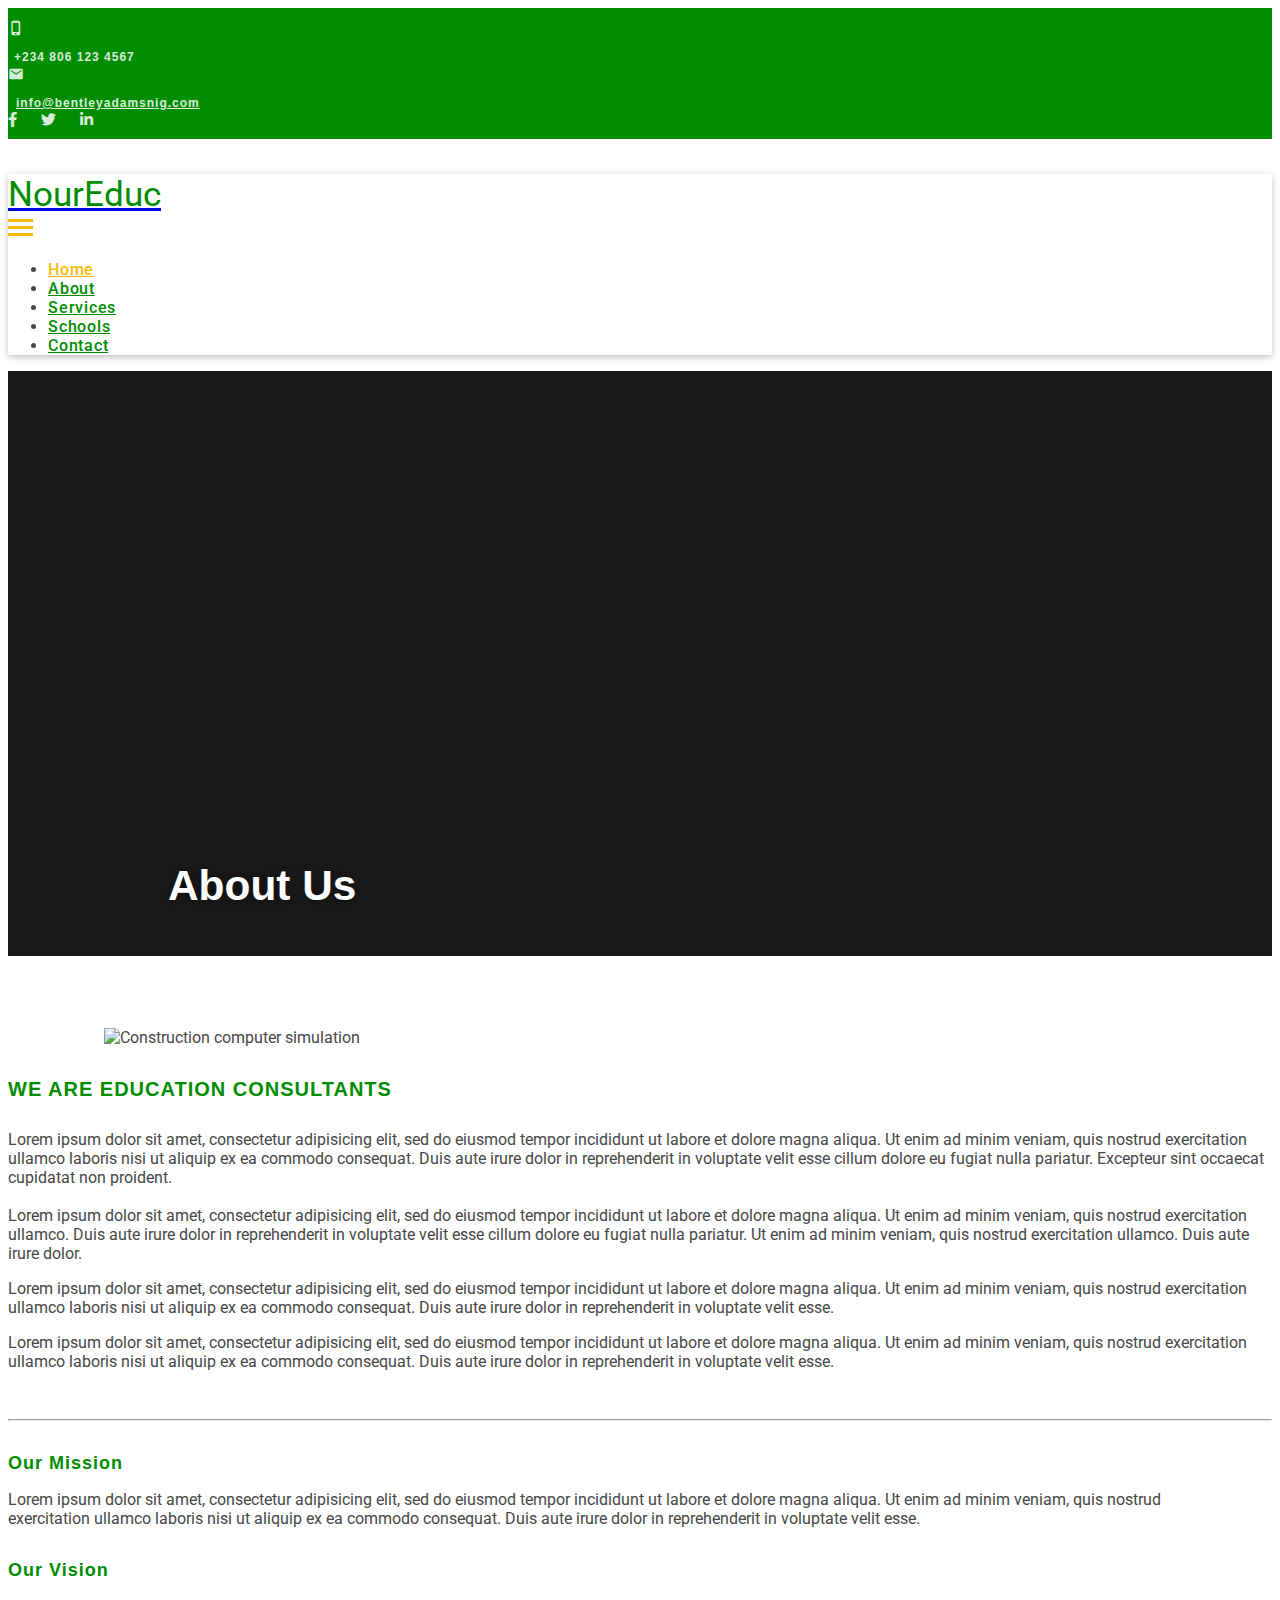
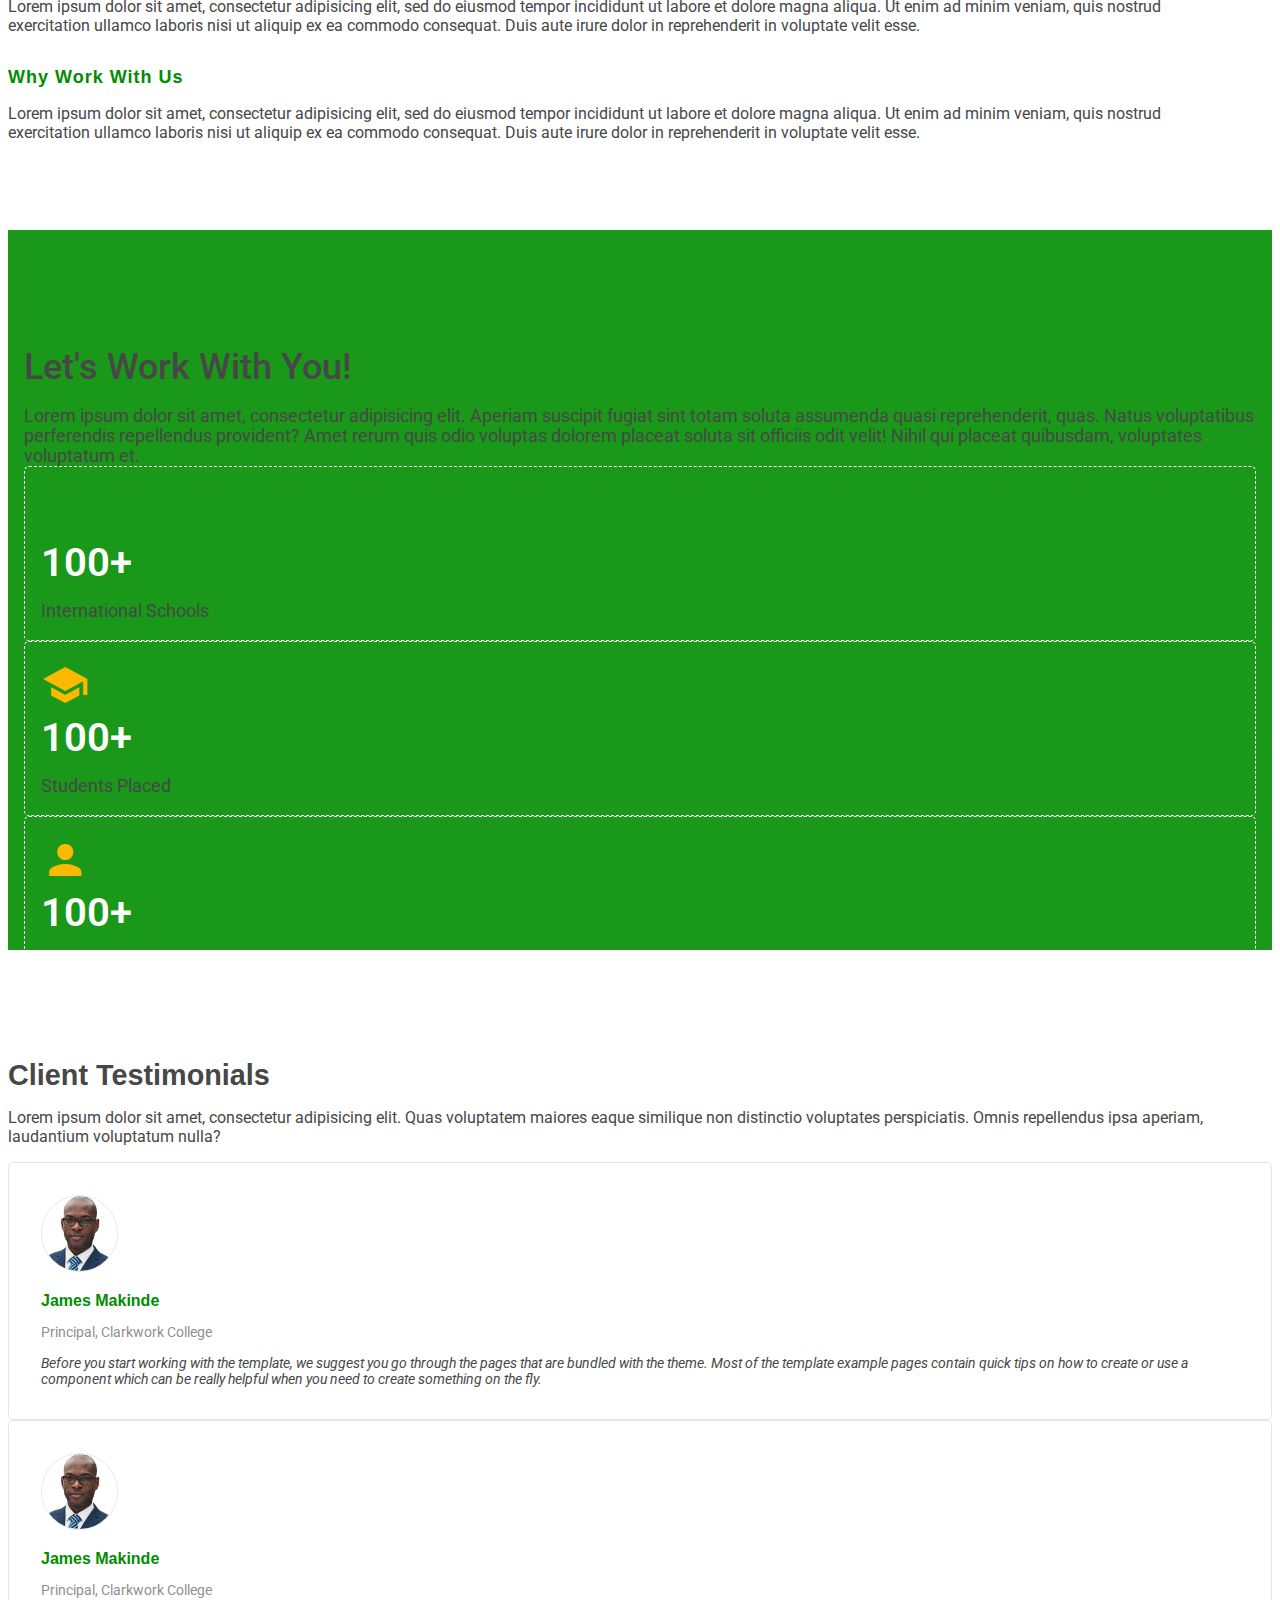
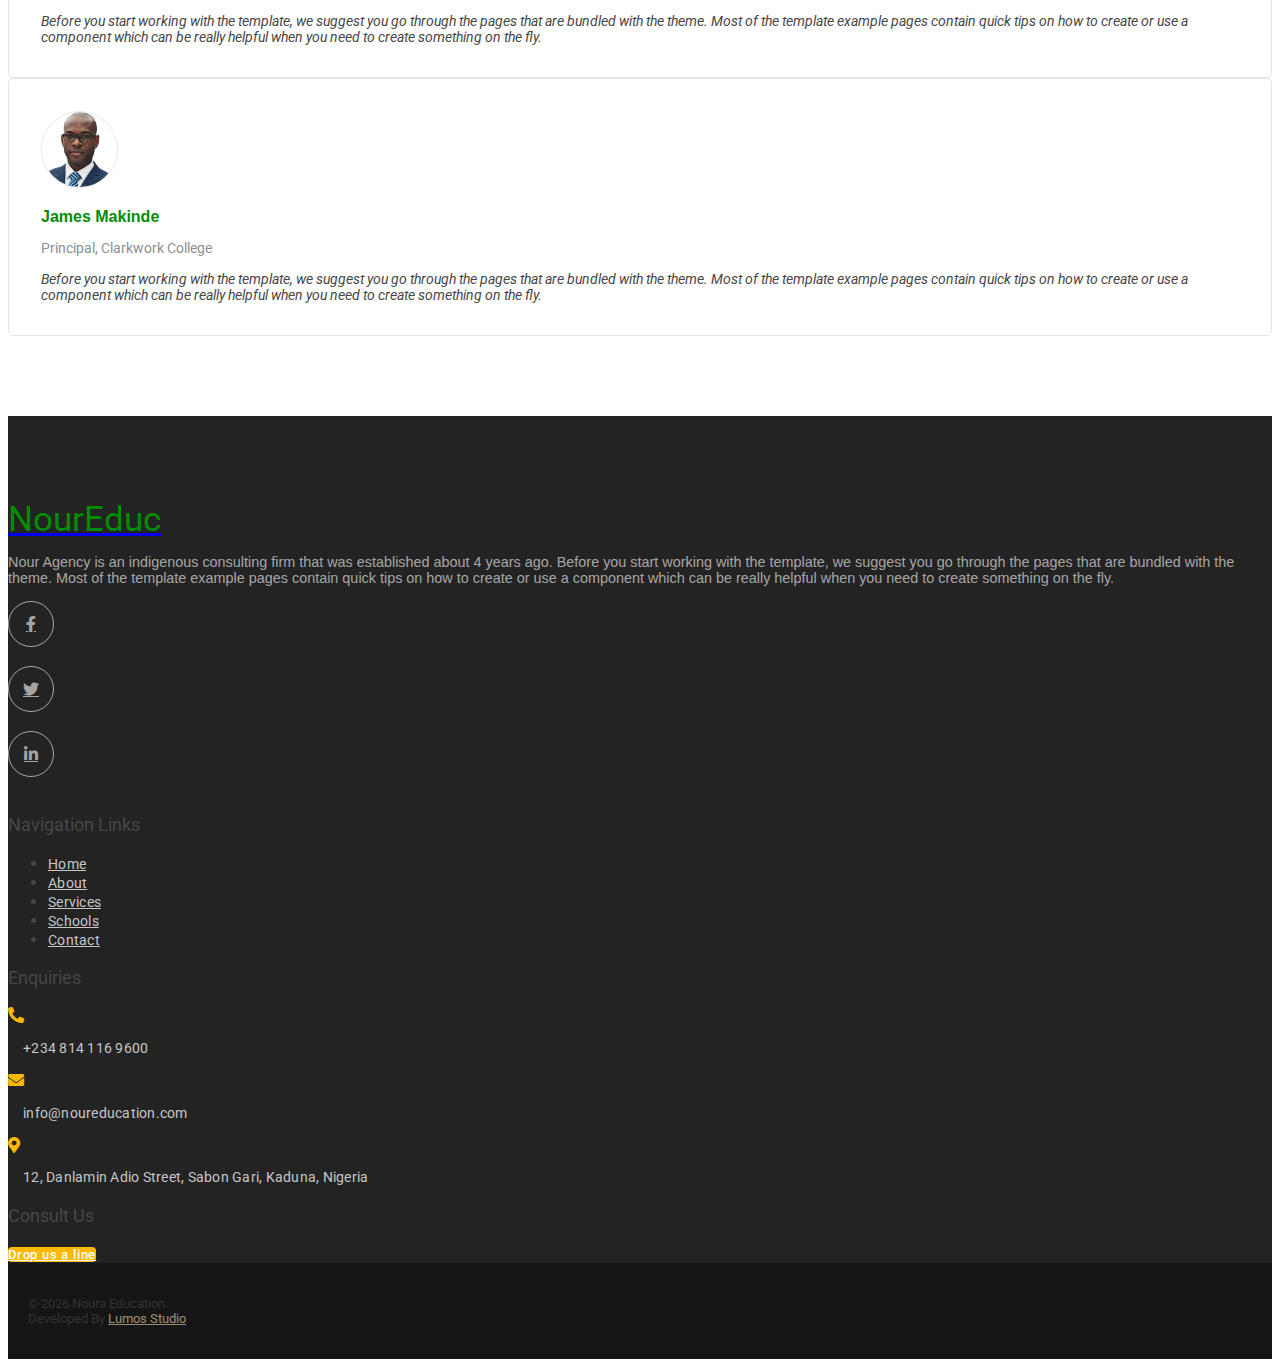
==== about.html @ ad4d0859 "Updated pages." ====
<!DOCTYPE html>
<html lang="en">
  <head>
    <meta charset="UTF-8" />
    <meta name="viewport" content="width=device-width, initial-scale=1.0" />
    <meta http-equiv="x-ua-compatible" content="ie=edge" />

    <meta name="description" content="" />
    <meta name="keywords" content="" />
    <title>Nour Education | About Us</title>

    <link rel="icon" href="images/favicon.png" type="image/x-icon" />
    <!-- Font Awesome -->
    <link
      href="https://cdnjs.cloudflare.com/ajax/libs/font-awesome/5.15.1/css/all.min.css"
      rel="stylesheet"
    />
    <!-- Google Fonts -->
    <link
      href="https://fonts.googleapis.com/css?family=Roboto:300,400,500,700&display=swap"
      rel="stylesheet"
    />
    <link
      href="https://fonts.googleapis.com/css2?family=Mulish&display=swap"
      rel="stylesheet"
    />
    <link
      href="https://fonts.googleapis.com/icon?family=Material+Icons"
      rel="stylesheet"
    />
    <!-- MDB -->
    <link
      href="https://cdnjs.cloudflare.com/ajax/libs/mdb-ui-kit/3.3.0/mdb.min.css"
      rel="stylesheet"
    />

    <link
      rel="stylesheet"
      href="https://cdnjs.cloudflare.com/ajax/libs/animate.css/4.1.1/animate.min.css"
    />
    <!-- Custom styles -->
    <link href="css/main.css" rel="stylesheet" />
  </head>
  <body>
    <div class="top-bar d-none d-lg-block">
      <div class="container">
        <div class="row">
          <div class="col-4"></div>
          <div class="col-8 row align-items-center">
            <div class="col-4 d-flex justify-content-center align-items-center">
              <div>
                <span class="material-icons md-16 ba-other">
                  phone_iphone
                </span>
              </div>
              <div class="ttg">
                <p class="top-title">+234 806 123 4567</p>
              </div>
            </div>
            <div class="col-4 d-flex justify-content-center align-items-center">
              <div>
                <span class="material-icons md-16 ba-other"> mail </span>
              </div>
              <div class="ttg2">
                <p class="top-title">
                  <a
                    href="mailto:info@bentleyadamsnig.com"
                    class="top-title"
                    target="_blank"
                    >info@bentleyadamsnig.com</a
                  >
                </p>
              </div>
            </div>
            <div class="col-4 d-flex justify-content-end">
              <a href="#!" class="social-icon">
                <i class="fab fa-facebook-f top-fab"></i>
              </a>
              <a href="#!" class="social-icon">
                <i class="fab fa-twitter top-fab"></i>
              </a>
              <a href="#!" class="social-icon">
                <i class="fab fa-linkedin-in top-fab"></i>
              </a>
            </div>
          </div>
        </div>
      </div>
    </div>

    <header class="header px-0" id="header">
      <nav class="navbar py-md-1 navbar-expand-lg" id="navbar">
        <div class="container">
          <a href="index.html" class="navbar-brand">
            <p class="text-logo">NourEduc</p>
          </a>
          <div class="group navbar-toggler" data-mdb-toggle="collapse" data-mdb-target="#navbarNav" aria-controls="navbarNav"
            aria-expanded="false" aria-label="Toggle navigation" onclick="myFunction(this)">
            <div class="bar1"></div>
            <div class="bar2"></div>
            <div class="bar3"></div>
          </div>
          <div
            class="collapse navbar-collapse justify-content-end"
            id="navbarNav"
          >
            <ul class="navbar-nav my-3 my-lg-0" id="menu-wrap">
              <li class="nav-item mx-lg-4">
                <a class="nav-link active" aria-current="page" href="index.html"
                  >Home</a
                >
              </li>
              <li class="nav-item mx-lg-4">
                <a class="nav-link" href="about.html">About</a>
              </li>
              <li class="nav-item mx-lg-4">
                <a class="nav-link" href="services.html">Services</a>
              </li>
              <li class="nav-item mx-lg-4">
                <a class="nav-link" href="schools.html">Schools</a>
              </li>

              <li class="nav-item mx-lg-4">
                <a class="nav-link" href="contact.html">Contact</a>
              </li>
            </ul>
          </div>
        </div>
      </nav>
    </header>

    <a class="btn up" type="button">
      <span class="material-icons"> keyboard_arrow_up </span>
    </a>

    <div class="app">
      <section class="about-hero">
        <div class="content-div">
          <div>
            <p class="bold-text mb-0">About Us</p>
            <p class="crumbs">
              <a href="index.html">Home</a><span class="character mx-2">&#187</span>About Us
            </p>
          </div>
        </div>
      </section>

      <section class="about-few px-2">
        <div class="container">
          <div class="row align-items-center">
            <div class="col-lg-6 col-xl-6">
              <img
                src="images/about-intro.png"
                class="about-image"
                alt="Construction computer simulation"
              />
            </div>

            <div class="col-lg-6 mt-5 mt-lg-0 col-xl-5">
              <h4>We Are Education Consultants</h4>
              <p>
                Lorem ipsum dolor sit amet, consectetur adipisicing elit, sed do
                eiusmod tempor incididunt ut labore et dolore magna aliqua. Ut
                enim ad minim veniam, quis nostrud exercitation ullamco laboris
                nisi ut aliquip ex ea commodo consequat. Duis aute irure dolor
                in reprehenderit in voluptate velit esse cillum dolore eu fugiat
                nulla pariatur. Excepteur sint occaecat cupidatat non
                proident.<br /><br />
                Lorem ipsum dolor sit amet, consectetur adipisicing elit, sed do
                eiusmod tempor incididunt ut labore et dolore magna aliqua. Ut
                enim ad minim veniam, quis nostrud exercitation ullamco. Duis
                aute irure dolor in reprehenderit in voluptate velit esse cillum
                dolore eu fugiat nulla pariatur. Ut enim ad minim veniam, quis nostrud exercitation ullamco. Duis
                aute irure dolor.
              </p>
            </div>
          </div>
          <div class="row mt-3">
            <div class="col-md-6">
              <p>
                Lorem ipsum dolor sit amet, consectetur adipisicing elit, sed do
                eiusmod tempor incididunt ut labore et dolore magna aliqua. Ut
                enim ad minim veniam, quis nostrud exercitation ullamco laboris
                nisi ut aliquip ex ea commodo consequat. Duis aute irure dolor
                in reprehenderit in voluptate velit esse.
              </p>
            </div>
            <div class="col-md-6">
              <p>
                Lorem ipsum dolor sit amet, consectetur adipisicing elit, sed do
                eiusmod tempor incididunt ut labore et dolore magna aliqua. Ut
                enim ad minim veniam, quis nostrud exercitation ullamco laboris
                nisi ut aliquip ex ea commodo consequat. Duis aute irure dolor
                in reprehenderit in voluptate velit esse.
              </p>
            </div>            
          </div>
          <hr class="line">
          <div class="row">            
            <div class="col-lg-4 jt">
              <p class="a-facts">our mission</p>
              <p class="mb-0">Lorem ipsum dolor sit amet, consectetur adipisicing elit, sed do
                eiusmod tempor incididunt ut labore et dolore magna aliqua. Ut
                enim ad minim veniam, quis nostrud exercitation ullamco laboris
                nisi ut aliquip ex ea commodo consequat. Duis aute irure dolor
                in reprehenderit in voluptate velit esse.</p>
            </div>
            <div class="col-lg-4 jt">
              <p class="a-facts">our vision</p>
              <p class="mb-0">Lorem ipsum dolor sit amet, consectetur adipisicing elit, sed do
                eiusmod tempor incididunt ut labore et dolore magna aliqua. Ut
                enim ad minim veniam, quis nostrud exercitation ullamco laboris
                nisi ut aliquip ex ea commodo consequat. Duis aute irure dolor
                in reprehenderit in voluptate velit esse.</p>
            </div>
            <div class="col-lg-4 jt">
              <p class="a-facts">why work with us</p>
              <p class="mb-0">Lorem ipsum dolor sit amet, consectetur adipisicing elit, sed do
                eiusmod tempor incididunt ut labore et dolore magna aliqua. Ut
                enim ad minim veniam, quis nostrud exercitation ullamco laboris
                nisi ut aliquip ex ea commodo consequat. Duis aute irure dolor
                in reprehenderit in voluptate velit esse.</p>
            </div>
          </div>          
        </div>
      </section>

      <section class="info" id="info">
        <div class="container">
          <div class="content">
            <div class="row">
              <div class="col-lg-7">
                <div class="text-white">
                  <p class="t-text">Let's Work With You!</p>
                  <p class="o-text">
                    Lorem ipsum dolor sit amet, consectetur adipisicing elit.
                    Aperiam suscipit fugiat sint totam soluta assumenda quasi
                    reprehenderit, quas. Natus voluptatibus perferendis
                    repellendus provident? Amet rerum quis odio voluptas dolorem
                    placeat soluta sit officiis odit velit! Nihil qui placeat
                    quibusdam, voluptates voluptatum et.
                  </p>
                </div>
                <div class="row mt-3 mt-md-5">
                  <div class="col-md-4 p-2 p-md-3">
                    <div class="chip">
                      <div>
                        <span class="material-icons md-48 ne">apartment</span>
                      </div>
                      <p class="chip-title">100+</p>
                      <p class="o-text text-white">International Schools</p>
                    </div>
                  </div>
                  <div class="col-md-4 p-2 p-md-3">
                    <div class="chip">
                      <div>
                        <span class="material-icons md-48 ne"> school </span>
                      </div>
                      <p class="chip-title">100+</p>
                      <p class="o-text text-white">Students Placed</p>
                    </div>
                  </div>
                  <div class="col-md-4 p-2 p-md-3">
                    <div class="chip">
                      <div>
                        <span class="material-icons md-48 ne"> person </span>
                      </div>
                      <p class="chip-title">100+</p>
                      <p class="o-text text-white">Clients</p>
                    </div>
                  </div>
                </div>
              </div>

              <div class="col-lg-5 col-xl-4 mt-4 mt-lg-0">
                <div class="px-lg-3 px-xl-5">
                  <form id="floating-form">
                    <p class="o-text text-white mb-3">Reach Us Today</p>
                    <div class="row">
                      <div class="col-12 mb-3">
                        <div class="form-outline">
                          <input type="text" id="one" class="form-control" />
                          <label class="form-label" for="one">Your Name</label>
                        </div>
                      </div>
                      <div class="col-12 mb-3">
                        <div class="form-outline">
                          <input type="text" id="three" class="form-control" />
                          <label class="form-label" for="three"
                            >Phone Number</label
                          >
                        </div>
                      </div>
                      <div class="col-12">
                        <div class="form-outline mb-3">
                          <input type="email" id="three" class="form-control" />
                          <label class="form-label" for="three"
                            >Email address</label
                          >
                        </div>
                      </div>
                      <div class="col-12">
                        <div class="form-outline mb-3">
                          <input type="text" id="four" class="form-control" />
                          <label class="form-label" for="four"
                            >Message Subject</label
                          >
                        </div>
                      </div>
                      <div class="col-12">
                        <div class="form-outline mb-3">
                          <textarea
                            name="five"
                            id="five"
                            rows="4"
                            class="form-control"
                          ></textarea>
                          <label class="form-label" for="four">Message</label>
                        </div>
                      </div>
                      <div>
                        <a type="Submit" class="btn btn-block btn-ba">Submit</a>
                      </div>
                    </div>
                  </form>
                </div>
              </div>
            </div>
          </div>
        </div>
      </section>

      <section class="testimonial px-2">
        <div class="container">
          <div class="text-center">
            <p class="ct-text">Client Testimonials</p>
            <p>
              Lorem ipsum dolor sit amet, consectetur adipisicing elit. Quas
              voluptatem maiores eaque similique non distinctio voluptates
              perspiciatis. Omnis repellendus ipsa aperiam, laudantium
              voluptatum nulla?
            </p>
          </div>

          <div class="row mt-4">
            <div class="col-lg-4 p-2 p-xl-3">
              <div class="t-card">
                <div class="row">
                  <div class="col-md-2 col-lg-12 col-xl-3">
                    <img
                      src="Images/adebayo.jpg"
                      class="thumb"
                      alt="profile pix"
                    />
                  </div>
                  <div class="col-md-10 col-lg-12 col-xl-9 mt-lg-2 mt-xl-0">
                    <p class="name">James Makinde</p>
                    <p class="portfolio">Principal, Clarkwork College</p>
                  </div>
                </div>
                <p class="quote mt-md-3">
                  <em>
                    Before you start working with the template, we suggest you
                    go through the pages that are bundled with the theme. Most
                    of the template example pages contain quick tips on how to
                    create or use a component which can be really helpful when
                    you need to create something on the fly.</em
                  >
                </p>
              </div>
            </div>
            <div class="col-lg-4 p-2 p-xl-3">
              <div class="t-card">
                <div class="row">
                  <div class="col-md-2 col-lg-12 col-xl-3">
                    <img
                      src="Images/adebayo.jpg"
                      class="thumb"
                      alt="profile pix"
                    />
                  </div>
                  <div class="col-md-10 col-lg-12 col-xl-9 mt-lg-2 mt-xl-0">
                    <p class="name">James Makinde</p>
                    <p class="portfolio">Principal, Clarkwork College</p>
                  </div>
                </div>
                <p class="quote mt-md-3">
                  <em>
                    Before you start working with the template, we suggest you
                    go through the pages that are bundled with the theme. Most
                    of the template example pages contain quick tips on how to
                    create or use a component which can be really helpful when
                    you need to create something on the fly.</em
                  >
                </p>
              </div>
            </div>
            <div class="col-lg-4 p-2 p-xl-3">
              <div class="t-card">
                <div class="row">
                  <div class="col-md-2 col-lg-12 col-xl-3">
                    <img
                      src="Images/adebayo.jpg"
                      class="thumb"
                      alt="profile pix"
                    />
                  </div>
                  <div class="col-md-10 col-lg-12 col-xl-9 mt-lg-2 mt-xl-0">
                    <p class="name">James Makinde</p>
                    <p class="portfolio">Principal, Clarkwork College</p>
                  </div>
                </div>
                <p class="quote mt-md-3">
                  <em>
                    Before you start working with the template, we suggest you
                    go through the pages that are bundled with the theme. Most
                    of the template example pages contain quick tips on how to
                    create or use a component which can be really helpful when
                    you need to create something on the fly.</em
                  >
                </p>
              </div>
            </div>
          </div>
        </div>
      </section>
    </div>

    <footer class="text-white">
      <div class="container p-4">
        <!--Grid row-->
        <div class="row">
          <div class="col-lg-5 col-md-12 mb-4 mb-md-0">
            <!-- <div>
              <img
                src="images/svg/logo - light.svg"
                class="footer-logo"
                alt="Footer logo"
              />
            </div> -->
            <a href="index.html" class="navbar-brand">
              <p class="text-logo">NourEduc</p>
            </a>
            <p class="fm-text">
              Nour Agency is an indigenous consulting firm that was established
              about 4 years ago. Before you start working with the template, we
              suggest you go through the pages that are bundled with the theme.
              Most of the template example pages contain quick tips on how to
              create or use a component which can be really helpful when you
              need to create something on the fly.
            </p>
            <div class="col-4 d-flex mb-3">
              <a href="#!" class="social">
                <div class="ring">
                  <i class="fab fa-facebook-f"></i>
                </div>
              </a>
              <a href="#!" class="social">
                <div class="ring">
                  <i class="fab fa-twitter"></i>
                </div>
              </a>
              <a href="#!" class="social">
                <div class="ring">
                  <i class="fab fa-linkedin-in"></i>
                </div>
              </a>
            </div>
          </div>

          <div
            class="col-lg-3 col-md-4 mt-4 mt-lg-0 mb-4 mb-md-0 d-flex justify-content-lg-center"
          >
            <div>
              <p class="footer-header">Navigation Links</p>
              <ul class="list-unstyled mb-0">
                <li class="mb-1">
                  <a href="index.html" class="b-link">Home</a>
                </li>
                <li class="mb-1">
                  <a href="about.html" class="b-link">About</a>
                </li>
                <li class="mb-1">
                  <a href="services.html" class="b-link">Services</a>
                </li>
                <li class="mb-1">
                  <a href="schools.html" class="b-link">Schools</a>
                </li>
                <li class="mb-1">
                  <a href="contact.html" class="b-link">Contact</a>
                </li>
              </ul>
            </div>
          </div>

          <div class="col-lg-4 col-md-5 mb-4 mb-md-0 mt-4 mt-lg-0">
            <div>
              <p class="footer-header">Enquiries</p>
              <div class="d-flex justify-content-start align-items-center mb-2">
                <i class="fas fa-phone-alt"></i>
                <p class="fa-text mb-0">+234 814 116 9600</p>
              </div>
              <div class="d-flex justify-content-start align-items-center mb-2">
                <i class="fas fa-envelope"></i>
                <p class="fa-text mb-0">info@noureducation.com</p>
              </div>
              <div class="d-flex justify-content-start align-items-start">
                <i class="fas fa-map-marker-alt"></i>
                <p class="fa-text mb-0">
                  12, Danlamin Adio Street, Sabon Gari, Kaduna, Nigeria
                </p>
              </div>
            </div>
            <div class="mt-4">
              <p class="footer-header mb-2">Consult Us</p>
              <div>
                <a href="#info" class="btn btn-ba ml-0">Drop us a line</a>
              </div>
            </div>
          </div>
        </div>
        <!--Grid row-->
      </div>

      <!-- Copyright -->
      <div class="footer-base text-center mt-4">
        <p class="mb-0 ft-text">
          &copy;
          <script>
            document.write(new Date().getFullYear());
          </script>
          Noura Education.<br />Developed By
          <a
            class="company-link"
            href="https://lumosstudio.tech/"
            target="_blank"
            >Lumos Studio</a
          >
        </p>
      </div>
      <!-- Copyright -->
    </footer>

    <!-- MDB -->
    <script
      type="text/javascript"
      src="https://cdnjs.cloudflare.com/ajax/libs/mdb-ui-kit/3.3.0/mdb.min.js"
    ></script>
    <script type="text/javascript" src="js/custom.js"></script>
  </body>
</html>
---- css/main.css ----
/*...General...*/
body {
  color: #474747;
  background-color: white;
  font-family: "Roboto", sans-serif;
  font-size: 16px;
}

h4,
.ex {
  font-family: "Muli", sans-serif;
  color: #008d00;
  font-size: 20px;
  font-weight: 800;
  text-transform: uppercase;
  letter-spacing: 1px;
  line-height: 1.5;
}

.ex {
  font-size: 22px;
}

h5 {
  font-family: Muli;
  font-size: 22px;
  font-weight: 700;
  letter-spacing: 0.5px;
}

h6 {
  font-size: 18px;
  /* font-weight: 700; */
  /* letter-spacing: 0.5px; */
}

.ba-other {
  color: rgba(255, 255, 255, 0.856);
  position: relative;
  top: 2px;
}

.mb-6 {
  margin-bottom: 6rem;
}

.up {
  display: none;
  position: fixed;
  bottom: 70px;
  right: 25px;
  z-index: 9999;
  background-color: #27ae1d;
  color: white;
  padding: 9px 10px 6px 10px;
}

.show-btn {
  display: block;
}

.btn {
  font-family: "Roboto", sans-serif;
  font-size: 0.8rem;
  font-weight: 500;
  letter-spacing: 0.05rem;
  border-radius: 0.25rem;
  box-shadow: none;
}

.btn-lg {
  font-size: 0.9rem;
}

.btn-ba {
  color: white;
  background-color: #fcb900;
}

.btn-ba:hover {
  color: white;
}

.btn-bentley {
  color: white;
  background-color: #008d00;
}

.btn-bentley:hover {
  color: white;
}

/* ...Navigation... */
header {
  -webkit-transition: all 0.5s ease;
  -moz-transition: position 10s;
  -ms-transition: position 10s;
  -o-transition: position 10s;
  transition: all 0.5s ease;
  box-shadow: 0 2px 5px 0 rgb(0 0 0 / 16%), 0 2px 10px 0 rgb(0 0 0 / 12%);
  /* z-index: 2000; */
}

.sticky-top {
  animation: smoothScroll 1s forwards;
  background-color: white;
}

@keyframes smoothScroll {
  0% {
    transform: translateY(-250px);
  }
  100% {
    transform: translateY(0px);
  }
}

.top-bar {
  background-color: #008d00;
  padding-top: 10px;
  padding-bottom: 10px;
}

.text-logo {
  font-size: 35px;
  color: #008d00;
  margin-bottom: 0;
}

.material-icons.ne {
  color: #fcb900;
}

.material-icons.md-light {
  color: white;
}

.material-icons.md-18 {
  font-size: 18px;
}

.material-icons.md-16 {
  font-size: 16px;
}

.material-icons.md-48 {
  font-size: 48px;
}

.material-icons.md-60 {
  font-size: 60px;
}

.ttg {
  position: relative;
  left: 6px;
}

.ttg2 {
  position: relative;
  left: 8px;
}

.top-title {
  font-family: "Muli", sans-serif;
  font-size: 12px;
  font-weight: 700;
  color: rgba(255, 255, 255, 0.856);
  margin-bottom: 0;
  letter-spacing: 1px;
}

a.top-title:hover {
  color: white;
  opacity: 0.7;
}

i.top-fab {
  font-size: 15px !important;
}

.social-icon {
  color: rgba(255, 255, 255, 0.856);
  padding: 0;
  text-decoration: none;
  margin-right: 1.25rem;
}

.social-icon:hover {
  color: #fcb900;
}

nav {
  background-color: #fff;
}

.nav-link {
  font-weight: 500;
  color: #008d00;
  letter-spacing: 0.75px;
}

.nav-link:hover,
.active,
.hover:hover {
  color: #fcb900;
}

.group {
  display: inline-block;
  cursor: pointer;
}

.bar1,
.bar2,
.bar3 {
  width: 25px;
  height: 3px;
  background-color: #fcb900;
  margin: 4px 0;
  transition: 0.4s;
}

.change .bar1 {
  -webkit-transform: rotate(-45deg) translate(-2px, 1px);
  transform: rotate(-45deg) translate(-2px, 1px);
}

.change .bar2 {
  opacity: 0;
}

.change .bar3 {
  -webkit-transform: rotate(45deg) translate(-8px, -8px);
  transform: rotate(45deg) translate(-8px, -8px);
}

/* .navbar.navbar-dark .breadcrumb .nav-item.active > .nav-link,
.navbar.navbar-dark .navbar-nav .nav-item.active > .nav-link {
  background-color: rgba(255, 255, 255, 0.1);
  color: #fcb900 !important;
} */

/* ...Carousel... */

.carousel {
  height: 72vh;
}

.carousel .carousel-inner {
  height: 100%;
}

.carousel .carousel-inner .carousel-item,
.carousel .carousel-inner .active {
  height: 100%;
}

.carousel-caption {
  text-align: left;
  padding: 0;
  margin: 0;
  position: absolute;
  top: 55%;
  -ms-transform: translateY(-50%);
  transform: translateY(-50%);
}

.carousel-indicators [data-mdb-target] {
  width: 25px;
  height: 7px;
  background-color: #fcb900;
  opacity: 0.4;
  position: relative;
  bottom: 75px;
}

.carousel-indicators .active {
  opacity: 1;
}

.bold-text,
.bold-text2 {
  font-family: "Muli", sans-serif;
  font-size: 2.65rem;
  line-height: 1.2;
  font-weight: bold;
  color: white;
  text-transform: capitalize;
  text-shadow: 0px 0px 10px rgb(0 0 0 / 48%);
}

.des-text,
.des-text2 {
  font-size: 1.65rem;
  line-height: 1.3;
  font-weight: 300;
  text-transform: capitalize;
  color: white;
  text-shadow: 0px 0px 10px rgb(0 0 0 / 48%);
}

.des-text2 {
  font-size: 1.5rem;
}

/* ...About Section... */
.about {
  padding: 6rem 0;
}

.about-image {
  width: 75%;
  position: relative;
  left: 6rem;
}

/* ...Strengths Section... */
.strengths {
  position: relative;
  height: 50vh;
  width: 100%;
  background-image: url("../images/schools.jpg");
  background-attachment: fixed;
  background-position: center;
  background-repeat: no-repeat;
  background-size: cover;
  overflow: hidden;
  z-index: 0;
}

.strengths:after {
  background: #fdc324;
  content: "";
  display: block;
  height: 100%;
  opacity: 0.85;
  position: absolute;
  top: 0;
  left: 0;
  width: 100%;
  z-index: 1;
}

.items {
  position: absolute;
  height: 100%;
  width: 100%;
  z-index: 10;
  top: 50%;
  left: 50%;
  -webkit-transform: translate(-50%, -50%);
  -ms-transform: translate(-50%, -50%);
  transform: translate(-50%, -50%);
  padding: 5rem 1rem 4rem 1rem;
}

.platform {
  background-color: white;
  padding: 2.5rem 2rem;
  border-radius: 5px;
  text-align: center;
}

.s-text {
  color: #008d00;
  font-weight: 600;
  font-size: 18px;
  text-transform: capitalize;
  letter-spacing: 0.25px;
  margin-top: 1rem;
  margin-bottom: 0;
}
/* ...Strengths Section... */

/* ...Admission Section... */
.admission {
  padding: 6rem 0 4rem 0;
}

.school-link {
  font-size: 0.9rem;
  font-weight: 500;
  color: #606060;
}

.school-link:hover {
  color: #008d00;
  opacity: 0.75;
}
/* ...Admission Section... */

/* ...Info Section... */
.info {
  position: relative;
  height: 80vh;
  width: 100%;
  background-image: url("../images/parallax\ 2.jpg");
  background-attachment: fixed;
  background-position: center;
  background-repeat: no-repeat;
  background-size: cover;
  overflow: hidden;
  z-index: 0;
}

.info:after {
  background: #008d00;
  content: "";
  display: block;
  height: 100%;
  opacity: 0.9;
  position: absolute;
  top: 0;
  left: 0;
  width: 100%;
  z-index: 1;
}

.content {
  position: absolute;
  /* height: 100%;
  width: 100%; */
  z-index: 10;
  /* top: 50%;
  left: 50%;
  -webkit-transform: translate(-50%, -50%);
  -ms-transform: translate(-50%, -50%);
  transform: translate(-50%, -50%); */
  padding: 5rem 1rem;
}

.t-text {
  font-size: 2.25rem;
  font-weight: 500;
  margin-bottom: 0;
}

.o-text {
  font-size: 1.1rem;
  margin-bottom: 0;
}

.chip {
  border: 1px dashed white;
  border-radius: 5px;
  padding: 1.2rem 1rem;
}

.chip-title {
  color: white;
  font-size: 2.5rem;
  font-weight: 600;
  line-height: 1;
  margin-top: 5px;
  margin-bottom: 0;
}

#floating-form {
  background-color: #0344036b;
  padding: 3.75rem 2rem;
}

.form-outline .form-control {
  background: white;
  padding: 0.33em 1em;
}

.form-label {
  font-size: 0.9rem;
}
/* ...Info Section... */

/* ...Testimonial Section... */
.testimonial {
  padding: 5rem 0;
}

.ct-text {
  font-family: "Muli", sans-serif;
  font-size: 1.8rem;
  font-weight: 700;

  margin-bottom: 0;
}

.t-card {
  padding: 2rem;
  border: 1px solid rgba(0, 0, 0, 0.1);
  border-radius: 5px;
}

.thumb {
  width: 75px;
  border-radius: 50%;
  border: 1px solid rgba(0, 0, 0, 0.1);
}

.name {
  font-family: "Muli", sans-serif;
  font-size: 1rem;
  font-weight: 700;
  text-transform: capitalize;
  color: #008d00;
  margin-bottom: 0;
}

.portfolio {
  font-size: 14px;
  font-weight: 400;
  color: #8f8f8f;
}

.quote {
  font-size: 14px;
  margin-bottom: 0;
  margin-top: 15px;
}
/* ...Testimonial Section... */

/* Footer */
footer {
  background-color: #232323;
  padding-top: 3rem;
}

.footer-header {
  font-size: 1.15rem;
}

.footer-logo {
  width: 35%;
}

.fm-text {
  /* font-size: 1rem; */
  font-family: "Muli", sans-serif;
  color: rgba(255, 255, 255, 0.6);
  font-size: 0.9rem;
}

.b-link {
  color: rgba(255, 255, 255, 0.753);
  font-size: 0.9rem;
  font-weight: 400;
  letter-spacing: 0.25px;
}

.b-link:hover {
  color: #008d00;
}

.fas {
  color: #fcb900;
}

.social {
  color: rgba(255, 255, 255, 0.6);
  margin-right: 1.25rem;
}

.social:hover {
  color: #fcb900;
}

.ring {
  height: 2.75rem;
  width: 2.75rem;
  border: 1px solid;
  border-radius: 50%;
  display: flex;
  justify-content: center;
  align-items: center;
}

.fa-text {
  color: rgba(255, 255, 255, 0.753);
  font-size: 0.9rem;
  font-weight: 400;
  letter-spacing: 0.25px;
  margin-left: 15px;
}

.company-link {
  color: wheat;
  /* margin-left: 3.5px; */
}

.company-link:hover {
  color: wheat;
  opacity: 0.6;
}

.ft-text {
  font-size: 0.8rem;
  opacity: 0.6;
}

.footer-base {
  background-color: rgba(0, 0, 0, 0.4);
  padding: 1.25rem;
}
/* Footer */

/* ...About Page... */
.about-hero {
  position: relative;
  background-image: url("../images/about.jpg");
  height: 65vh;
  background-position: center;
  background-repeat: no-repeat;
  background-size: cover;
  overflow: hidden;
  z-index: 0;
}

.about-hero:after {
  background: #000;
  content: "";
  display: block;
  height: 100%;
  opacity: 0.9;
  position: absolute;
  width: 100%;
  z-index: 1;
}

.content-div {
  position: absolute;
  height: 100%;
  width: 100%;
  z-index: 10;
  display: flex;
  align-items: flex-end;
  padding: 3rem 10rem;
}

.crumbs {
  font-size: 1.35rem;
  font-weight: 400;
  color: white;
}

.crumbs a {
  color: #008d00;
}

.crumbs a:hover {
  opacity: 0.6;
}

.character {
  font-size: 1.5rem;
}

.about-few {
  padding: 4.5rem 0;
}

.line {
  margin: 3rem 0 2rem 0;
}

.a-facts {
  font-family: "Muli", sans-serif;
  color: #008d00;
  font-size: 18px;
  font-weight: 800;
  text-transform: capitalize;
  letter-spacing: 1px;
  margin-bottom: 0;
}

.jt {
  margin-top: 2rem;
  padding-right: 2rem;
}
/* ...About Page... */

/* ...services Page... */
.services-hero {
  position: relative;
  background-image: url("../images/services.jpg");
  height: 65vh;
  background-position: center;
  background-repeat: no-repeat;
  background-size: cover;
  overflow: hidden;
  z-index: 0;
}

.services-hero:after {
  background: #000;
  content: "";
  display: block;
  height: 100%;
  opacity: 0.9;
  position: absolute;
  width: 100%;
  z-index: 1;
}

.our-services {
  padding: 4rem 0;
}

.y-chip {
  border: 1px dashed #fcb900;
  border-radius: 6px;
  padding: 1rem;
}
/* ...services Page... */

/* ...schools Page... */
.schools-hero {
  position: relative;
  background-image: url("../images/services.jpg");
  height: 65vh;
  background-position: center;
  background-repeat: no-repeat;
  background-size: cover;
  overflow: hidden;
  z-index: 0;
}

.schools-hero:after {
  background: #000;
  content: "";
  display: block;
  height: 100%;
  opacity: 0.9;
  position: absolute;
  width: 100%;
  z-index: 1;
}

.schools-div {
  background-color: #f8f8f9;
  padding: 4rem 0 5rem 0;
}

.tooltip-main {
  width: 15px;
  height: 15px;
  border-radius: 25%;
  font-weight: 600;
  background: #9fbe49;
  color: white;
  margin: 20px;
  float: right;
  text-align: left !important;
}

.tooltip-qm {
  float: left;
  margin: -2px 2px 2px 4px;
  font-size: 13px;
}

.tooltip-inner {
  max-width: 275px !important;
  height: 50px;
  font-size: 13px;
  padding: 15px;
  background: #9fbe49;
  color: white;
  text-align: left;
}

.tooltip.show {
  opacity: 0.97;
}

/* tooltip placement top */
.bs-tooltip-top .arrow::before,
.bs-tooltip-auto[x-placement^="top"] .arrow::before {
  border-top-color: #9fbe49 !important;
}

.bs-tooltip-top .arrow,
.tooltip-inner {
  margin-bottom: -1rem;
}

#s-display {
  background-color: #f0f0f0;
  padding: 2rem 0 5rem 0;
}

.w-85 {
  width: 90% !important;
}

.form-control::placeholder {
  /* Chrome, Firefox, Opera, Safari 10.1+ */
  color: rgb(175, 175, 175);
  opacity: 1; /* Firefox */
}

.form-control:-ms-input-placeholder {
  /* Internet Explorer 10-11 */
  color: rgb(175, 175, 175);
}

.form-control::-ms-input-placeholder {
  /* Microsoft Edge */
  color: rgb(175, 175, 175);
}

.radio-button-color {
  background-color: #9fbe49;
}

/* This is the checked state */
.custom-radio .custom-control-input:checked ~ .custom-control-label::before,
.custom-radio .custom-control-input:checked ~ .custom-control-label::after {
  background-color: #9fbe49;
  /* this bg image SVG is just a white circle, you can replace it with any valid SVG code */
  background-image: url(
    data:image/svg + xml;charset=utf8,
    %3Csvgxmlns="http://www.w3.org/2000/svg"viewBox="-4 -4 8 8"%3E%3Ccircler="3"fill="%23fff"/%3E%3C/svg%3E
  );
  border-radius: 50%;
}

/* active state i.e. displayed while the mouse is being pressed down */
.custom-radio .custom-control-input:active ~ .custom-control-label::before {
  color: #fff;
  background-color: #c4e077;
}

.custom-checkbox .custom-control-input:checked ~ .custom-control-label::before,
.custom-checkbox .custom-control-input:checked ~ .custom-control-label::after {
  background-color: #9fbe49;
}
.custom-checkbox .custom-control-input:checked ~ .custom-control-label::after {
  background-image: url("data:image/svg+xml;charset=utf8,%3Csvg xmlns='http://www.w3.org/2000/svg' viewBox='0 0 8 8'%3E%3Cpath fill='white' d='M6.564.75l-3.59 3.612-1.538-1.55L0 4.26 2.974 7.25 8 2.193z'/%3E%3C/svg%3E");
}

.school-name,
.school-name2 {
  font-weight: 400;
  margin-bottom: 0;
  color: #003116;
}

.school-name2 {
  font-size: 1.2rem;
}

.school-name:hover {
  color: #003116;
}

.our-site {
  color: #9fbe49;
  font-family: Cambria, Cochin, Georgia, Times, "Times New Roman", serif;
  font-weight: 600;
  font-size: 1.6rem;
  letter-spacing: 0.035em;
}

.outline {
  width: 175px;
  height: 175px;
  border: 2px solid #03110a;
  border-radius: 50%;
  display: flex;
  justify-content: center;
  align-items: center;
  margin: 1rem auto 0.5rem auto;
}

.outline-image {
  width: 67%;
}

.num {
  width: 28px;
  height: 28px;
  background-color: #9fbe49;
  color: white;
  font-weight: bold;
  border-radius: 50%;
  display: flex;
  justify-content: center;
  align-items: center;
}

.num-title {
  font-size: 1.15rem;
  font-weight: 600;
  font-family: "Poppins", sans-serif;
}

.num-text {
  color: #3f3f3f;
  font-family: "Heebo", sans-serif;
  font-weight: 400;
  line-height: 1.4;
  margin-bottom: 0;
}

.l-r {
  width: 100%;
  position: relative;
  bottom: 3.1rem;
}

.t-b {
  height: 125px;
  position: relative;
  right: 12px;
}

#countries {
  padding-top: 2.5rem;
}

.ib {
  box-shadow: 1px 2px 5px 2px rgba(0, 0, 0, 0.1);
  border-radius: 5px;
  transition-duration: 850ms;
}

.slate {
  border-radius: 5px;
  box-shadow: 1px 2px 4px 1px rgba(0, 0, 0, 0.1);
  transition-duration: 500ms;
}

.ib:hover,
.slate:hover {
  box-shadow: 1px 2px 5px 0 rgba(0, 0, 0, 0.2), 0 2px 10px 0 rgba(0, 0, 0, 0.15);
  transform: translateY(-5px);
}

.sl-text {
  color: #012213;
  font-size: 1rem;
  font-weight: 500;
}

.sl-text:hover {
  color: #9fbe49;
}

.slate2 {
  border-radius: 5px;
  box-shadow: 1px 2px 5px 2px rgba(0, 0, 0, 0.1);
}
/* ...schools Page... */

/* ...Contact Page */
.contact-hero {
  position: relative;
  background-image: url("../images/about.jpg");
  height: 65vh;
  background-position: center;
  background-repeat: no-repeat;
  background-size: cover;
  overflow: hidden;
  z-index: 0;
}

.contact-hero:after {
  background: #000;
  content: "";
  display: block;
  height: 100%;
  opacity: 0.9;
  position: absolute;
  width: 100%;
  z-index: 1;
}

.section-bar {
  margin: 0;
  border: 20px solid #808080;
  opacity: 1;
}

.contact-div {
  padding: 0 0 5rem 0;
}

@media (min-width: 1200px) {
  .px-xl-6 {
    padding-right: 7rem !important;
    padding-left: 7rem !important;
  }
}

.a-box {
  border: 1px solid rgba(0, 0, 0, 0.06);
  padding: 2.5rem 1.5rem;
  margin: 0;
  background-color: #f2f2f3;
  text-align: center;
}

.ca-title {
  font-family: "Muli", sans-serif;
  font-size: 1.25rem;
  font-weight: 800;
  text-transform: capitalize;
  margin: 1.2rem 0 0.2rem 0;
}

.ca-text {
  font-size: 0.9rem;
  font-weight: 500;
  margin-bottom: 0;
}

.ca-text a {
  color: #474747;
}

.ca-text a:hover {
  color: #008d00;
  opacity: 0.6;
}

/* ...Contact Page */

/* ...Media Queries... */

@media (min-height: 905px) and (min-width: 1680px) {
  .strengths {
    height: 39vh;
  }

  .info {
    height: 65vh;
  }
}

@media (max-width: 1025px) {
  .bold-text,
  .bold-text2 {
    font-size: 2.25rem;
  }

  .des-text,
  .des-text2 {
    font-size: 1.45rem;
  }

  .strengths {
    height: 33vh;
  }

  .info {
    height: 50vh;
  }

  .quote {
    margin-top: 0;
  }

  .about-hero,
  .services-hero,
  .contact-hero {
    height: 45vh;
  }
}

@media (max-width: 768px) {
  .des-text,
  .des-text2 {
    font-size: 1.35rem;
  }

  .strengths {
    height: 63vh;
  }

  .info {
    height: 110vh;
  }

  .content {
    right: 0;
    padding: 5rem 2rem;
  }

  .content-div {
    padding: 2rem 8rem;
  }
}

@media (max-width: 575px) {
  .about-image {
    width: 100%;
    left: 0;
  }

  .about,
  .admission,
  .testimonial {
    padding: 4rem 0;
  }

  .strengths {
    height: 70vh;
  }

  h4,
  .ex {
    font-size: 17px;
  }

  .platform {
    padding: 1.25rem;
  }

  .material-icons.md-60 {
    font-size: 48px;
  }

  .s-text {
    font-size: 16px;
    line-height: 1.3;
    margin-top: 0.5rem;
  }

  .info {
    height: 190vh;
  }

  .content {
    padding: 4rem 1rem;
  }

  .t-text {
    font-size: 1.65rem;
  }

  .chip-title {
    font-size: 1.8rem;
  }

  #floating-form {
    background-color: #0344036b;
    padding: 2rem 1rem;
  }

  .t-card {
    padding: 2rem 1.2rem;
  }

  /* About Page */
  .content-div {
    padding: 2rem 1.5rem;
  }

  .line {
    margin: 1rem 0 0 0;
  }
}

@media (max-height: 825px) and (max-width: 450px) {
  .info {
    height: 177vh;
  }
}

@media (max-height: 740px) {
  .strengths {
    height: 75vh;
  }

  .info {
    height: 195vh;
  }
}

@media (max-height: 675px) {
  .strengths {
    height: 80vh;
  }

  .info {
    height: 225vh;
  }
}

@media (max-height: 600px) {
  .info {
    height: 260vh;
  }
}

@media (max-height: 570px) {
  .strengths {
    height: 95vh;
  }
}
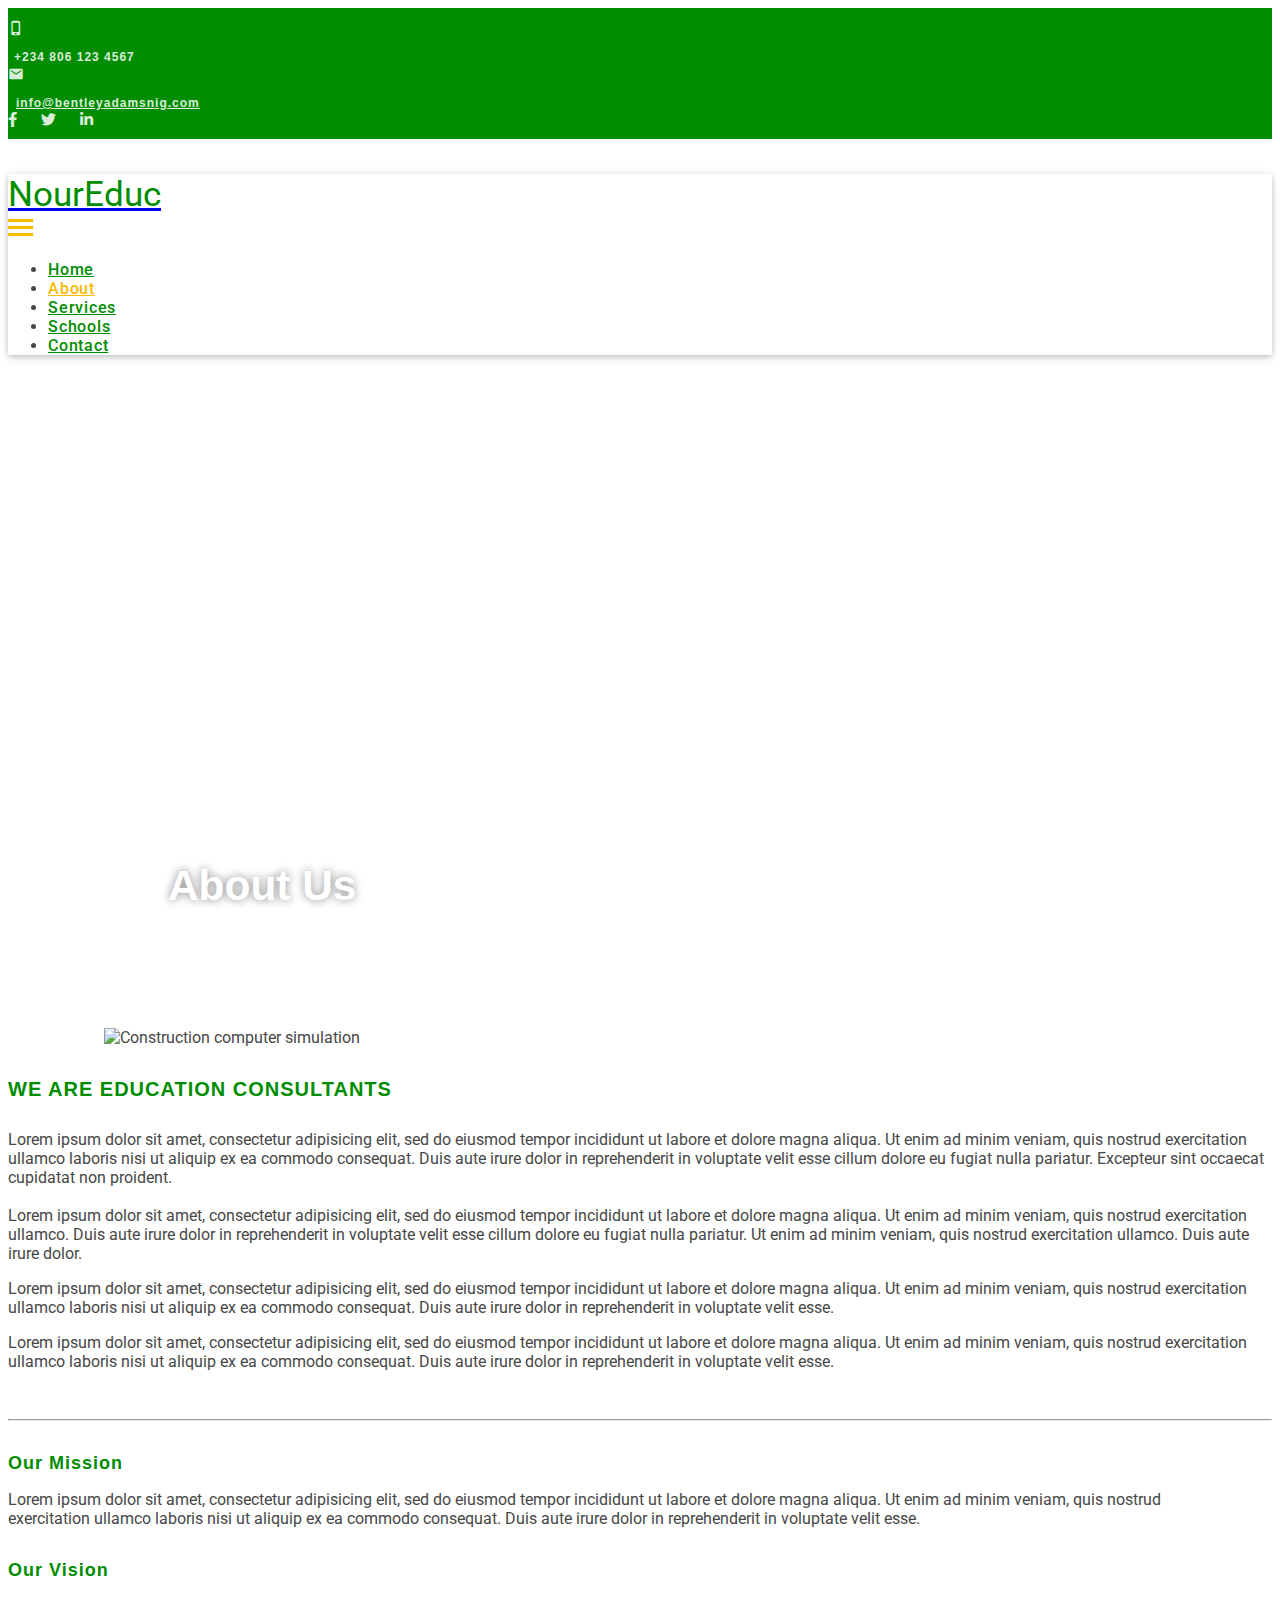
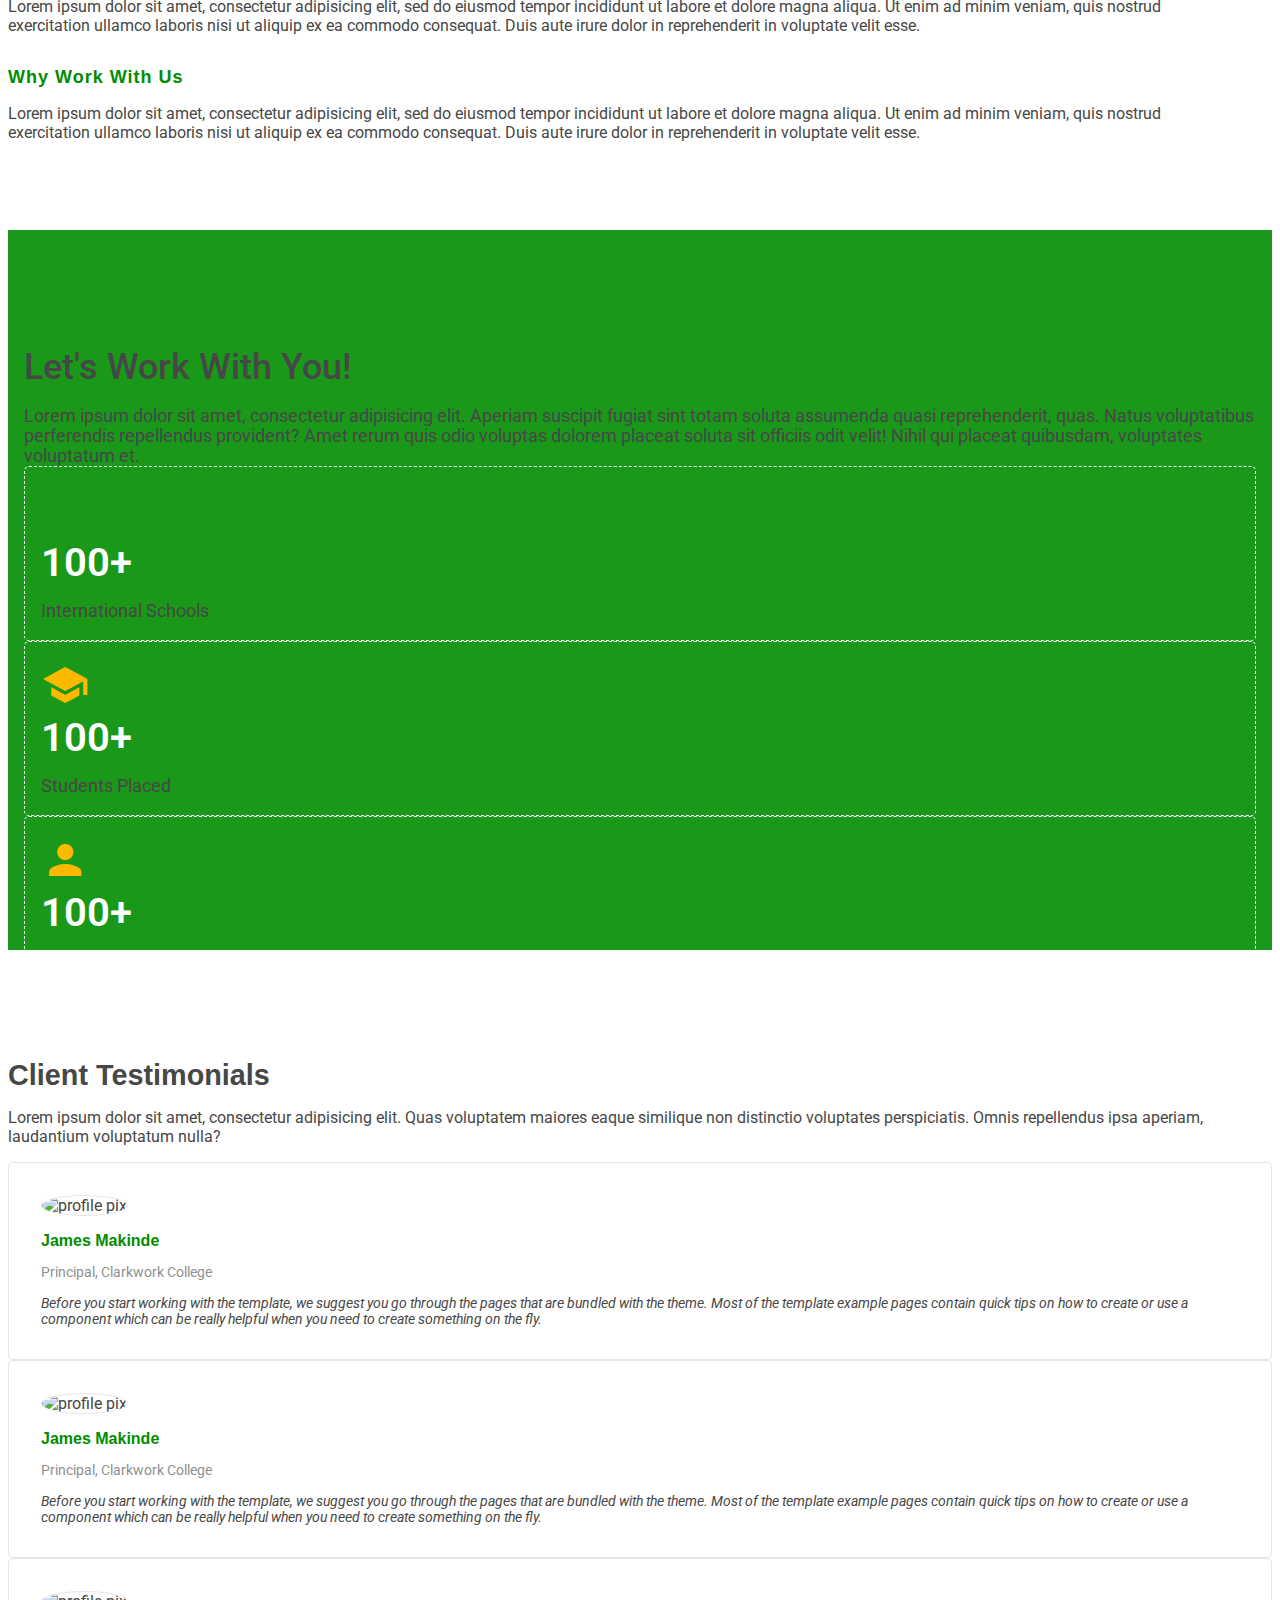
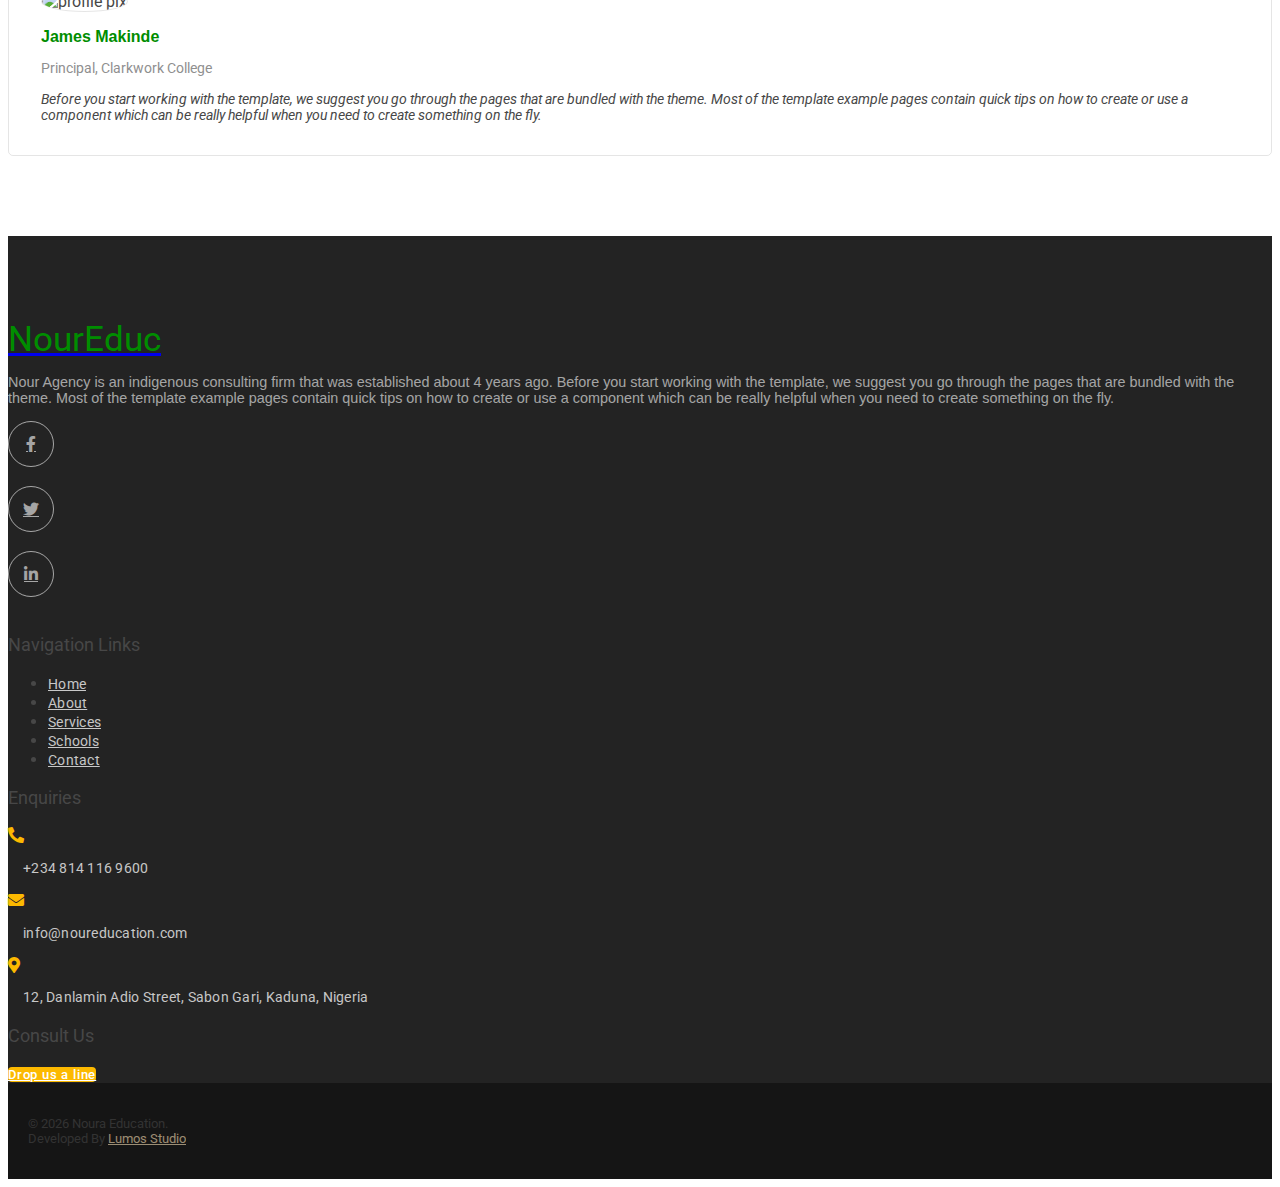
==== commit b1f60fda: "Updated pages." ====
--- a/about.html
+++ b/about.html
@@ -106,12 +106,12 @@
           >
             <ul class="navbar-nav my-3 my-lg-0" id="menu-wrap">
               <li class="nav-item mx-lg-4">
-                <a class="nav-link active" aria-current="page" href="index.html"
+                <a class="nav-link"  href="index.html"
                   >Home</a
                 >
               </li>
               <li class="nav-item mx-lg-4">
-                <a class="nav-link" href="about.html">About</a>
+                <a class="nav-link active" aria-current="page" href="about.html">About</a>
               </li>
               <li class="nav-item mx-lg-4">
                 <a class="nav-link" href="services.html">Services</a>
@@ -348,7 +348,7 @@
                 <div class="row">
                   <div class="col-md-2 col-lg-12 col-xl-3">
                     <img
-                      src="Images/adebayo.jpg"
+                      src="images/adebayo.jpg"
                       class="thumb"
                       alt="profile pix"
                     />
@@ -374,7 +374,7 @@
                 <div class="row">
                   <div class="col-md-2 col-lg-12 col-xl-3">
                     <img
-                      src="Images/adebayo.jpg"
+                      src="images/adebayo.jpg"
                       class="thumb"
                       alt="profile pix"
                     />
@@ -400,7 +400,7 @@
                 <div class="row">
                   <div class="col-md-2 col-lg-12 col-xl-3">
                     <img
-                      src="Images/adebayo.jpg"
+                      src="images/adebayo.jpg"
                       class="thumb"
                       alt="profile pix"
                     />
--- a/css/main.css
+++ b/css/main.css
@@ -605,7 +605,7 @@
 /* ...About Page... */
 .about-hero {
   position: relative;
-  background-image: url("../images/about.jpg");
+  background-image: url("../images/slide-2.jpg");
   height: 65vh;
   background-position: center;
   background-repeat: no-repeat;
@@ -615,7 +615,7 @@
 }
 
 .about-hero:after {
-  background: #000;
+  /* background: #000; */
   content: "";
   display: block;
   height: 100%;
@@ -680,7 +680,7 @@
 /* ...services Page... */
 .services-hero {
   position: relative;
-  background-image: url("../images/services.jpg");
+  background-image: url("../images/slide-1.jpg");
   height: 65vh;
   background-position: center;
   background-repeat: no-repeat;
@@ -690,7 +690,7 @@
 }
 
 .services-hero:after {
-  background: #000;
+  /* background: #000; */
   content: "";
   display: block;
   height: 100%;
@@ -714,7 +714,7 @@
 /* ...schools Page... */
 .schools-hero {
   position: relative;
-  background-image: url("../images/services.jpg");
+  background-image: url("../images/slide-3.jpg");
   height: 65vh;
   background-position: center;
   background-repeat: no-repeat;
@@ -724,7 +724,7 @@
 }
 
 .schools-hero:after {
-  background: #000;
+  /* background: #000; */
   content: "";
   display: block;
   height: 100%;
@@ -954,7 +954,7 @@
 /* ...Contact Page */
 .contact-hero {
   position: relative;
-  background-image: url("../images/about.jpg");
+  background-image: url("../images/contact.jpg");
   height: 65vh;
   background-position: center;
   background-repeat: no-repeat;
@@ -964,7 +964,7 @@
 }
 
 .contact-hero:after {
-  background: #000;
+  /* background: #000; */
   content: "";
   display: block;
   height: 100%;
